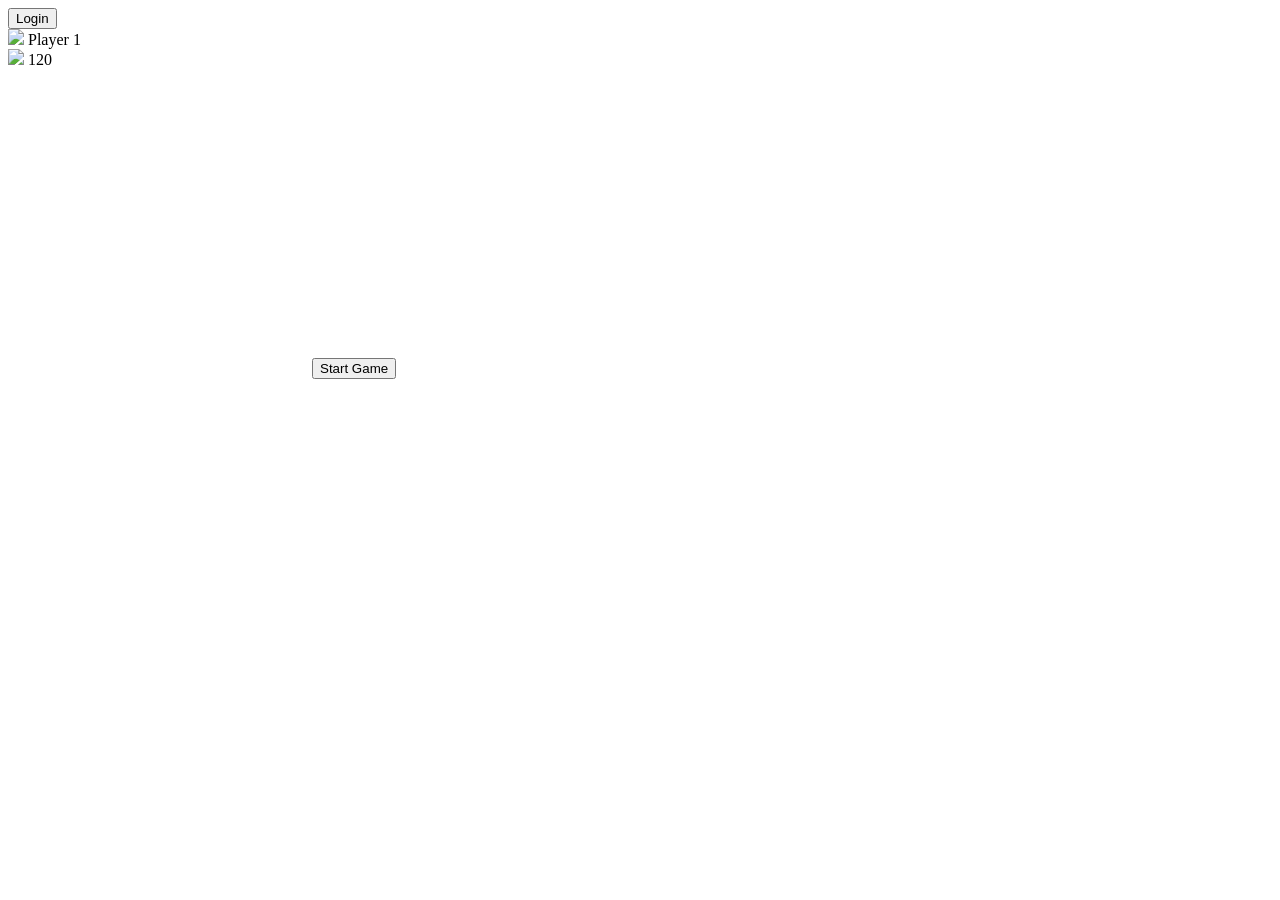
==== index.html @ 1f89f016 "Added index.html" ====
<!DOCTYPE html>
<html lang="en">
<head>
<meta charset="UTF-8">
<meta name="viewport" content="width=device-width, initial-scale=1.0">
<title>Login</title>
<link rel="stylesheet" href="style.css">
</head>

<body>
<header class="top-header">

    <!-- Left Side Buttons -->
    <div class="left-buttons">
        <button class="header-btn" onclick="window.location.href='login.php'">Login</button>

    </div>

    <!-- Right Side User Info -->
    <div class="right-info">

        <div class="info-box">
            <img src="assests/monkey.png" class="icon">
            <span class="username">Player 1</span>
        </div>

        <div class="info-box">
            <img src="assests/banana.png" class="icon">
            <span class="banana-count">120</span>
        </div>

    </div>

</header>

<!-- Background Video -->
<video autoplay loop muted id="bgVideo" playsinline>
    <source src="assests/background.mp4" type="video/mp4">
</video>


<div class="game-container">

    <video autoplay loop muted class="game-video">
        <source src="assests/startgame.mp4" type="video/mp4">
        Your browser does not support the video tag.
    </video>

    <button class="start-btn" onclick="startGame()">Start Game</button>

</div>

<script>
function startGame(){
    window.location.href = "gamemap.html";
}
</script>






<script src="script.js"></script>

</body>
</html>
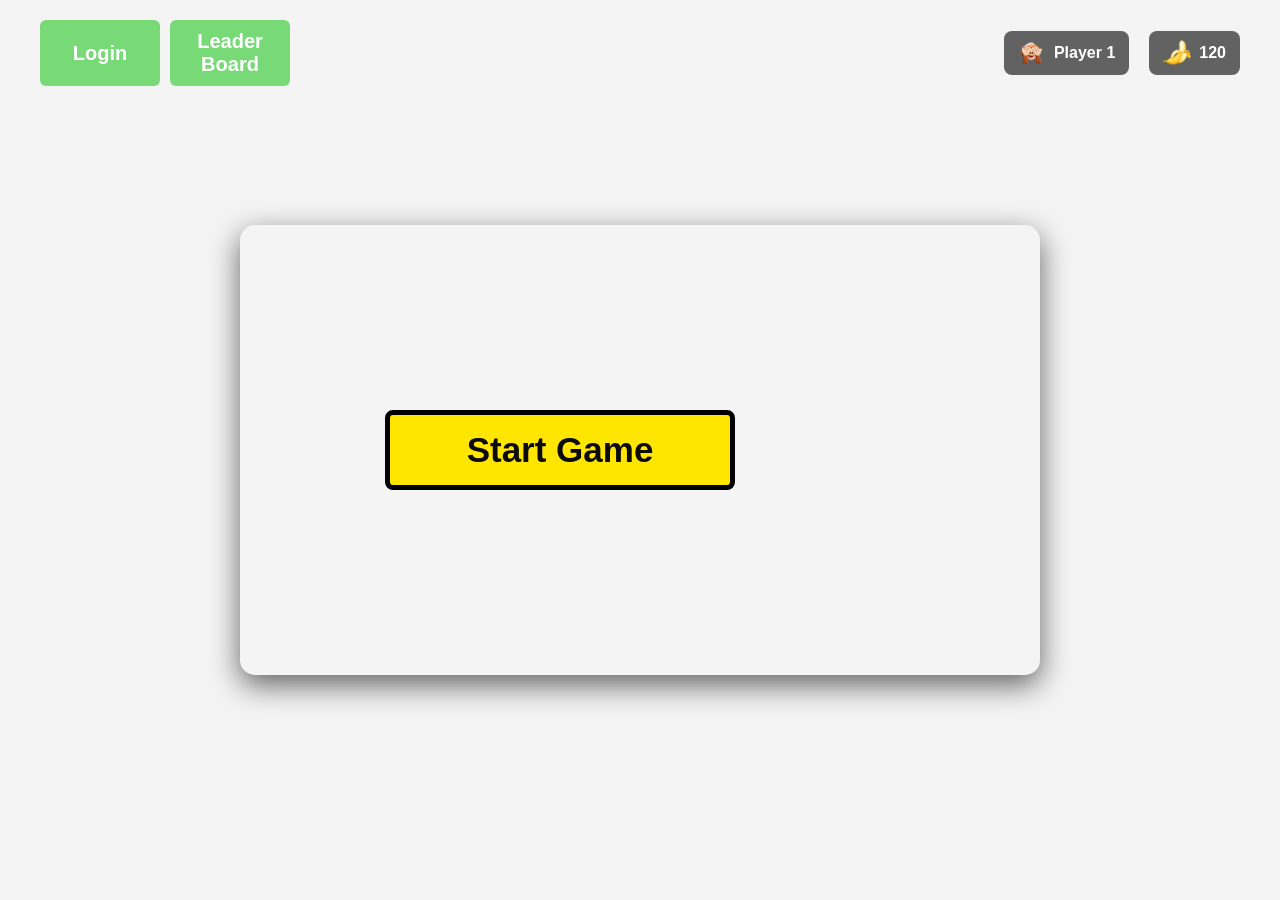
==== commit 1035b91c: "Initial commit: Added game files and database logic" ====
--- a/index.html
+++ b/index.html
@@ -13,6 +13,8 @@
     <!-- Left Side Buttons -->
     <div class="left-buttons">
         <button class="header-btn" onclick="window.location.href='login.php'">Login</button>
+        <button class="header-btn" onclick="window.location.href='login.php'">Leader Board</button>
+
 
     </div>
 
--- a/style.css
+++ b/style.css
@@ -0,0 +1,202 @@
+ body { 
+        font-family: Arial, sans-serif; 
+        background-color: #f4f4f4; 
+    } 
+ 
+    .login-container { 
+        width: 300px; 
+        margin: 100px auto; 
+        background: #fff; 
+        padding: 20px; 
+        border-radius: 5px; 
+        box-shadow: 0px 0px 10px rgba(0, 0, 0, 0.1); 
+    } 
+ 
+    h2 { 
+        text-align: center; 
+    } 
+ 
+    label { 
+        display: block; 
+        margin-bottom: 8px; 
+    } 
+ 
+    input { 
+        width: 100%; 
+        padding: 10px; 
+        margin-bottom: 10px; 
+        border: 1px solid #ddd; 
+        border-radius: 3px; 
+    } 
+ 
+    button { 
+        width: 100%; 
+        padding: 10px; 
+        background-color: #5cb85c; 
+        border: none; 
+        color: white; 
+        border-radius: 3px; 
+        cursor: pointer; 
+    } 
+ 
+    button:hover { 
+        background-color: #4cae4c; 
+    }
+
+    /* Make video cover the entire background */
+    #bgVideo {
+    position: fixed;
+    right: 0;
+    bottom: 0;
+    min-width: 100%;
+    min-height: 100%;
+    width: auto;
+    height: auto;
+    z-index: -1; /* Send video behind content */
+    object-fit: cover; /* Cover the whole screen without distortion */
+    }
+
+
+
+
+  /* Reset */
+*{
+    margin:0;
+    padding:0;
+    box-sizing:border-box;
+}
+
+/* Background Video */
+#bgVideo{
+    position:fixed;
+    right:0;
+    bottom:0;
+    min-width:100%;
+    min-height:100%;
+    object-fit:cover;
+    z-index:-2;
+}
+
+/* Character Video */
+#characterVideo{
+    position:absolute;
+    bottom:0;
+    left:50%;
+    transform:translateX(-50%);
+    height:400px;
+    z-index:1;
+}
+
+/* Header */
+.top-header{
+    position:fixed;
+    top:0;
+    left:0;
+    width:100%;
+    display:flex;
+    justify-content:space-between;
+    align-items:center;
+    padding:20px 40px;
+    z-index:10;
+}
+
+/* Left Buttons */
+.left-buttons{
+    display:flex;
+    gap:10px;
+}
+
+.header-btn{
+    background:rgba(35, 201, 35, 0.6);
+    color:white;
+    border:none;
+    padding:10px 20px;
+    font-size:20px;
+    cursor:pointer;
+    border-radius:6px;
+    transition:0.3s;
+    width:120px; 
+    font-weight:bold;
+
+}
+
+.header-btn:hover{
+    background:#333;
+}
+
+/* Right Info Section */
+.right-info{
+    display:flex;
+    align-items:center;
+    gap:20px;
+}
+
+/* User + Banana Boxes */
+.info-box{
+    display:flex;
+    align-items:center;
+    gap:8px;
+    background:rgba(0,0,0,0.6);
+    padding:8px 14px;
+    border-radius:8px;
+    color:white;
+    font-weight:bold;
+}
+
+/* Icons */
+.icon{
+    width:28px;
+    height:28px;
+}
+
+
+/* Center Container */
+.game-container{
+    position:absolute;
+    top:50%;
+    left:50%;
+    transform:translate(-50%,-50%);
+    width:800px;
+    height:450px;
+    border-radius:15px;
+    overflow:hidden;
+    box-shadow:0 10px 30px rgba(0,0,0,0.6);
+}
+
+/* Video inside container */
+.game-video{
+    width:100%;
+    height:100%;
+    object-fit:cover;
+}
+
+/* Start Game Button */
+.start-btn{
+    position: absolute;
+    top: 50%;            /* vertically center */
+    left: 40%;           /* horizontally center */
+    transform: translate(-50%, -50%); /* adjust for button's own width/height */
+    padding: 5px 10px;
+    font-size: 35px;
+    font-weight: 700;
+    background: rgb(255, 230, 0);
+    color: rgb(12, 11, 11);
+    border: none;
+    border-radius: 8px;
+    cursor: pointer;
+    transition: 0.3s;
+    display: flex;       /* optional, for centering text/icon inside button */
+    justify-content: center;
+    align-items: center;
+    height: 80px;
+    width: 350px;
+    border-style: solid;    /* Add this */
+    border-width: 5px;     /* Thickness */
+    border-color: black;    /* Color */
+    border-radius: 8px;
+    
+}
+
+.start-btn:hover{
+    background:#9cb42f;
+}
